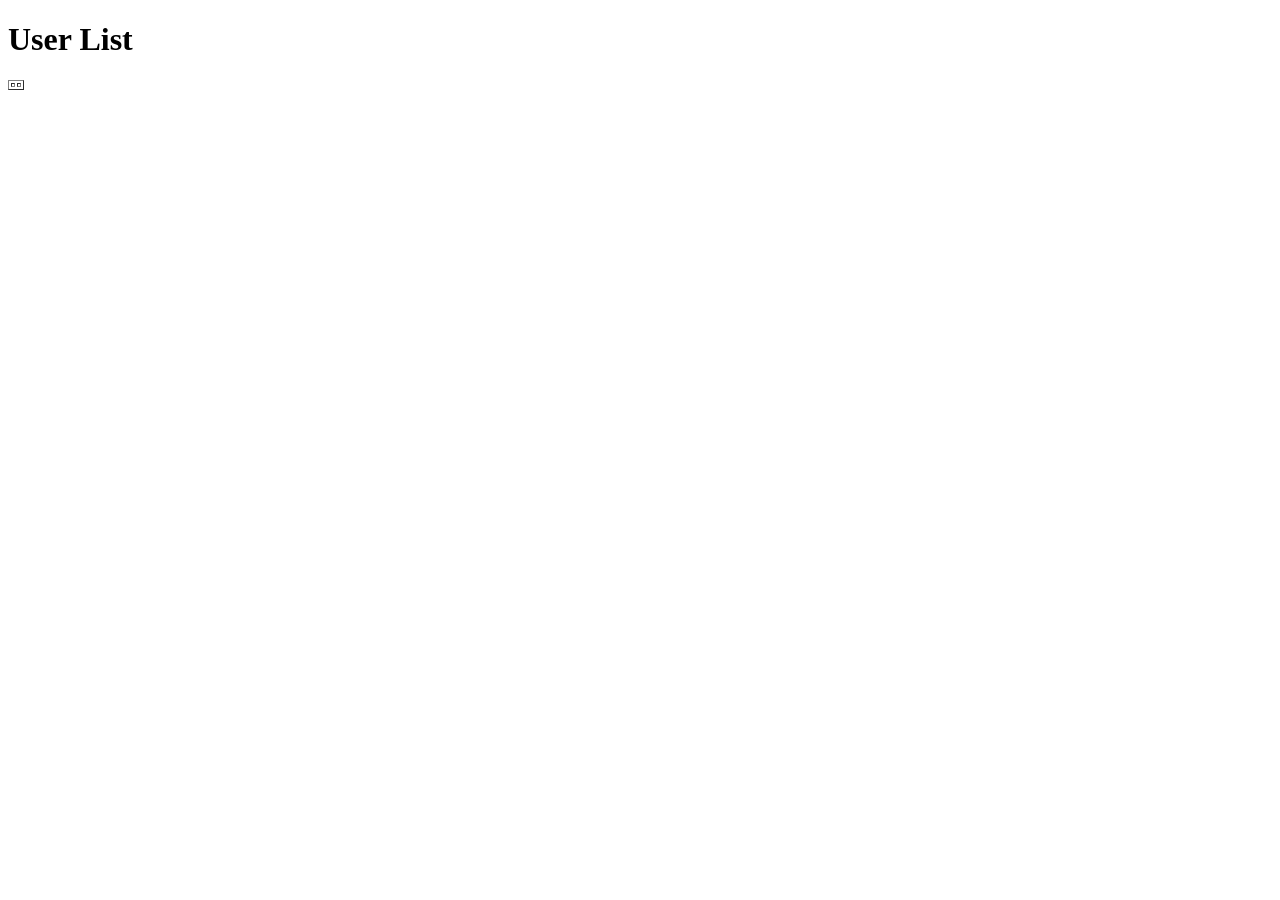
==== src/main/resources/templates/testdb.html @ c371b1f6 "4주차 스프링부트 개발완료 (9/23일 수)" ====
<!DOCTYPE html>
<html xmlns:th="http://www.thymeleaf.org">

<head>
    <title>데이터베이스 테스트</title>
</head>

<body>
    <h1>User List</h1>
    <table border="1">
        <tr th:each="user : ${users}">
            <td th:text="${user.id}"></td>
            <td th:text="${user.name}"></td>
        </tr>
    </table>
</body>
</html>
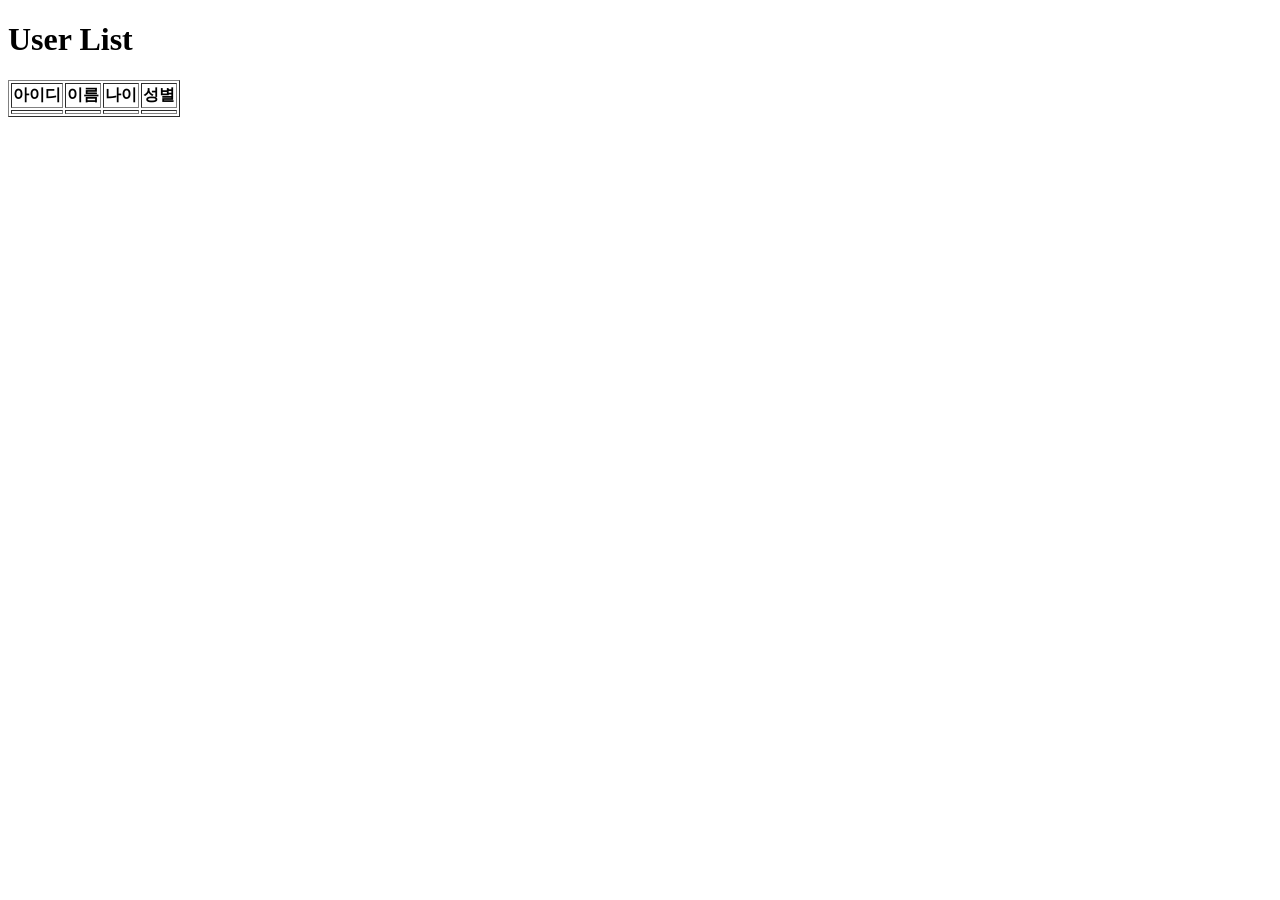
==== commit 0ca92c7b: "6주차 개발환경" ====
--- a/src/main/resources/templates/testdb.html
+++ b/src/main/resources/templates/testdb.html
@@ -8,9 +8,17 @@
 <body>
     <h1>User List</h1>
     <table border="1">
+        <tr>
+            <th>아이디</th>
+            <th>이름</th>
+            <th>나이</th>
+            <th>성별</th>
+        </tr>
         <tr th:each="user : ${users}">
             <td th:text="${user.id}"></td>
             <td th:text="${user.name}"></td>
+            <td th:text="${user.age}"></td>
+            <td th:text="${user.gender}"></td>
         </tr>
     </table>
 </body>
